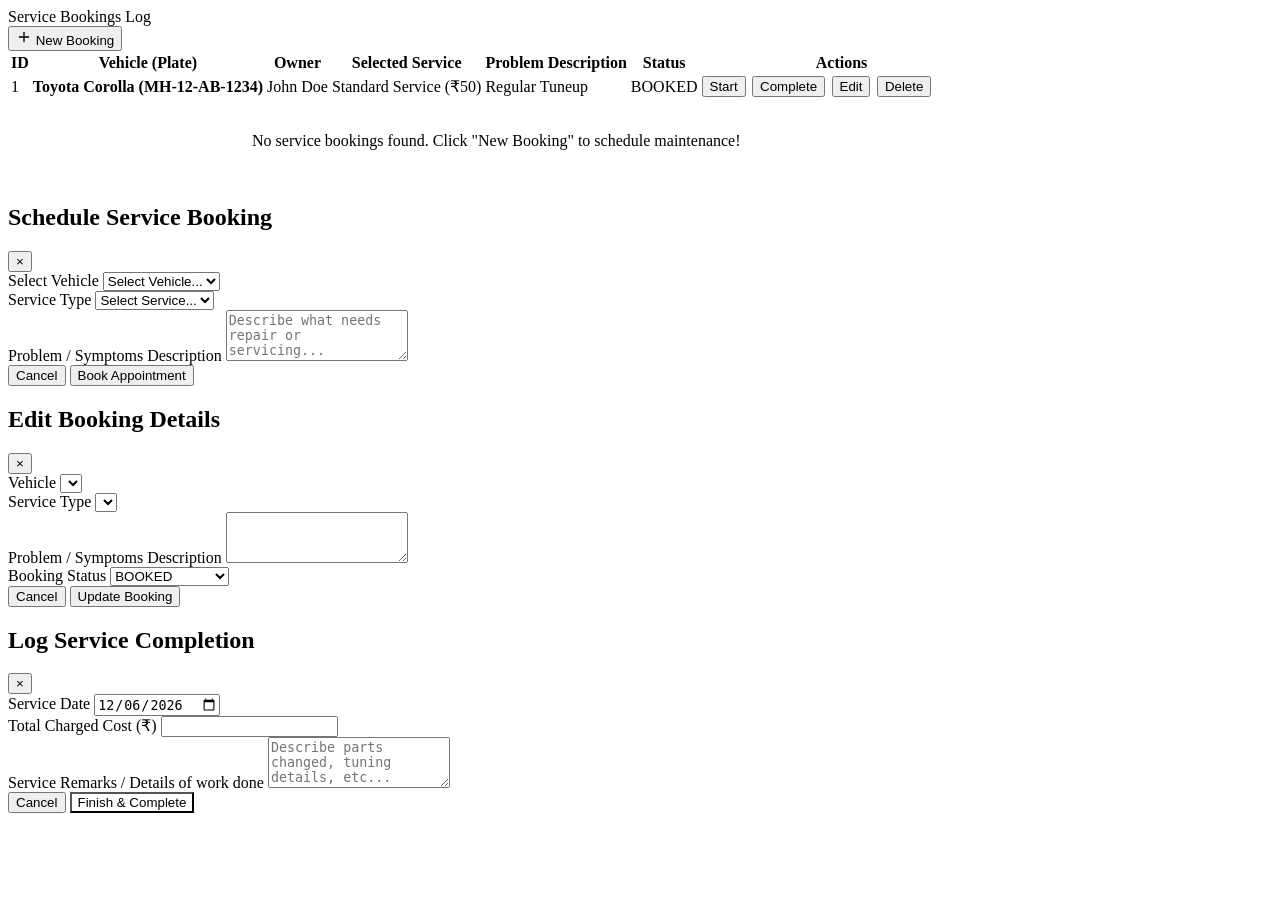
==== src/main/resources/templates/booking.html @ 13337ef8 "Setup CI/CD and Kubernetes" ====
<!DOCTYPE html>
<html xmlns:th="http://www.thymeleaf.org" 
      th:replace="~{layout :: page(~{::title}, ~{::#content}, 'bookings')}">
<head>
    <title>Manage Bookings | Vehi-Serve Admin</title>
</head>
<body>
    <div id="content">
        <div class="card">
            <div class="card-header">
                <div class="card-title">Service Bookings Log</div>
                <button class="btn btn-primary" onclick="openModal('addBookingModal')">
                    <svg width="16" height="16" viewBox="0 0 24 24" fill="none" stroke="currentColor" stroke-width="2" stroke-linecap="round" stroke-linejoin="round"><line x1="12" y1="5" x2="12" y2="19"></line><line x1="5" y1="12" x2="19" y2="12"></line></svg>
                    New Booking
                </button>
            </div>
            <div class="table-responsive">
                <table class="table">
                    <thead>
                        <tr>
                            <th>ID</th>
                            <th>Vehicle (Plate)</th>
                            <th>Owner</th>
                            <th>Selected Service</th>
                            <th>Problem Description</th>
                            <th>Status</th>
                            <th class="no-print" style="width: 280px;">Actions</th>
                        </tr>
                    </thead>
                    <tbody>
                        <tr th:each="b : ${bookings}">
                            <td th:text="${b.bookingId}">1</td>
                            <td style="font-weight: 600;" th:text="${b.vehicle.brand} + ' ' + ${b.vehicle.model} + ' (' + ${b.vehicle.vehicleNumber} + ')'">Toyota Corolla (MH-12-AB-1234)</td>
                            <td th:text="${b.vehicle.customer.name}">John Doe</td>
                            <td th:text="${b.service.serviceName} + ' (₹' + ${b.service.baseCost} + ')'">Standard Service (₹50)</td>
                            <td th:text="${b.problemDescription}">Regular Tuneup</td>
                            <td>
                                <span class="badge" 
                                      th:classappend="${b.status == 'BOOKED' ? 'badge-info' : (b.status == 'IN_PROGRESS' ? 'badge-warning' : (b.status == 'COMPLETED' ? 'badge-success' : 'badge-danger'))}" 
                                      th:text="${b.status}">BOOKED</span>
                            </td>
                            <td class="no-print">
                                <div style="display: flex; gap: 0.4rem;">
                                    <button th:if="${b.status == 'BOOKED'}" class="btn btn-secondary btn-sm" style="color: var(--warning);" th:onclick="'updateBookingStatus(' + ${b.bookingId} + ', \'IN_PROGRESS\')'">Start</button>
                                    <button th:if="${b.status == 'IN_PROGRESS'}" class="btn btn-secondary btn-sm" style="color: var(--success);" th:onclick="'openCompleteModal(' + ${b.bookingId} + ', ' + ${b.service.baseCost} + ')'">Complete</button>
                                    <button class="btn btn-secondary btn-sm" style="color: var(--primary);" th:onclick="'editBooking(' + ${b.bookingId} + ')'">Edit</button>
                                    <button class="btn btn-secondary btn-sm" style="color: var(--danger);" th:onclick="'deleteBooking(' + ${b.bookingId} + ')'">Delete</button>
                                </div>
                            </td>
                        </tr>
                        <tr th:if="${#lists.isEmpty(bookings)}">
                            <td colspan="7" style="text-align: center; color: var(--text-secondary); padding: 2rem;">No service bookings found. Click "New Booking" to schedule maintenance!</td>
                        </tr>
                    </tbody>
                </table>
            </div>
        </div>

        <!-- Add Booking Modal -->
        <div id="addBookingModal" class="modal">
            <div class="modal-content">
                <div class="modal-header">
                    <h2 class="modal-title">Schedule Service Booking</h2>
                    <button class="modal-close" onclick="closeModal('addBookingModal')">&times;</button>
                </div>
                <form id="addBookingForm" onsubmit="submitAddBooking(event)">
                    <div class="modal-body">
                        <div class="form-group">
                            <label class="form-label" for="add_vehicle">Select Vehicle</label>
                            <select class="form-control" id="add_vehicle" name="vehicleId" required>
                                <option value="" disabled selected>Select Vehicle...</option>
                                <option th:each="v : ${vehicles}" th:value="${v.vehicleId}" th:text="${v.vehicleNumber} + ' - ' + ${v.brand} + ' ' + ${v.model}"></option>
                            </select>
                        </div>
                        <div class="form-group">
                            <label class="form-label" for="add_service">Service Type</label>
                            <select class="form-control" id="add_service" name="serviceId" required>
                                <option value="" disabled selected>Select Service...</option>
                                <option th:each="s : ${services}" th:value="${s.serviceId}" th:text="${s.serviceName} + ' (₹' + ${s.baseCost} + ')'"></option>
                            </select>
                        </div>
                        <div class="form-group">
                            <label class="form-label" for="add_problem">Problem / Symptoms Description</label>
                            <textarea class="form-control" id="add_problem" name="problemDescription" rows="3" required placeholder="Describe what needs repair or servicing..."></textarea>
                        </div>
                    </div>
                    <div class="modal-footer">
                        <button type="button" class="btn btn-secondary" onclick="closeModal('addBookingModal')">Cancel</button>
                        <button type="submit" class="btn btn-primary">Book Appointment</button>
                    </div>
                </form>
            </div>
        </div>

        <!-- Edit Booking Modal -->
        <div id="editBookingModal" class="modal">
            <div class="modal-content">
                <div class="modal-header">
                    <h2 class="modal-title">Edit Booking Details</h2>
                    <button class="modal-close" onclick="closeModal('editBookingModal')">&times;</button>
                </div>
                <form id="editBookingForm" onsubmit="submitEditBooking(event)">
                    <input type="hidden" id="edit_id" name="bookingId">
                    <div class="modal-body">
                        <div class="form-group">
                            <label class="form-label" for="edit_vehicle">Vehicle</label>
                            <select class="form-control" id="edit_vehicle" name="vehicleId" required>
                                <option th:each="v : ${vehicles}" th:value="${v.vehicleId}" th:text="${v.vehicleNumber} + ' - ' + ${v.brand} + ' ' + ${v.model}"></option>
                            </select>
                        </div>
                        <div class="form-group">
                            <label class="form-label" for="edit_service">Service Type</label>
                            <select class="form-control" id="edit_service" name="serviceId" required>
                                <option th:each="s : ${services}" th:value="${s.serviceId}" th:text="${s.serviceName} + ' (₹' + ${s.baseCost} + ')'"></option>
                            </select>
                        </div>
                        <div class="form-group">
                            <label class="form-label" for="edit_problem">Problem / Symptoms Description</label>
                            <textarea class="form-control" id="edit_problem" name="problemDescription" rows="3" required></textarea>
                        </div>
                        <div class="form-group">
                            <label class="form-label" for="edit_status">Booking Status</label>
                            <select class="form-control" id="edit_status" name="status" required>
                                <option value="BOOKED">BOOKED</option>
                                <option value="IN_PROGRESS">IN_PROGRESS</option>
                                <option value="COMPLETED">COMPLETED</option>
                                <option value="CANCELLED">CANCELLED</option>
                            </select>
                        </div>
                    </div>
                    <div class="modal-footer">
                        <button type="button" class="btn btn-secondary" onclick="closeModal('editBookingModal')">Cancel</button>
                        <button type="submit" class="btn btn-primary">Update Booking</button>
                    </div>
                </form>
            </div>
        </div>

        <!-- Complete Service Modal -->
        <div id="completeServiceModal" class="modal">
            <div class="modal-content">
                <div class="modal-header">
                    <h2 class="modal-title">Log Service Completion</h2>
                    <button class="modal-close" onclick="closeModal('completeServiceModal')">&times;</button>
                </div>
                <form id="completeServiceForm" onsubmit="submitCompleteService(event)">
                    <input type="hidden" id="complete_booking_id" name="bookingId">
                    <div class="modal-body">
                        <div class="form-group">
                            <label class="form-label" for="complete_date">Service Date</label>
                            <input class="form-control" type="date" id="complete_date" name="serviceDate" required>
                        </div>
                        <div class="form-group">
                            <label class="form-label" for="complete_cost">Total Charged Cost (₹)</label>
                            <input class="form-control" type="number" id="complete_cost" name="totalCost" step="0.01" min="0" required>
                        </div>
                        <div class="form-group">
                            <label class="form-label" for="complete_remarks">Service Remarks / Details of work done</label>
                            <textarea class="form-control" id="complete_remarks" name="remarks" rows="3" required placeholder="Describe parts changed, tuning details, etc..."></textarea>
                        </div>
                    </div>
                    <div class="modal-footer">
                        <button type="button" class="btn btn-secondary" onclick="closeModal('completeServiceModal')">Cancel</button>
                        <button type="submit" class="btn btn-primary" style="background-color: var(--success);">Finish &amp; Complete</button>
                    </div>
                </form>
            </div>
        </div>

        <!-- Custom JS integrations for Bookings -->
        <script>
            // Set default date to today
            document.getElementById('complete_date').value = new Date().toISOString().split('T')[0];

            async function submitAddBooking(event) {
                event.preventDefault();
                const vehicleId = document.getElementById('add_vehicle').value;
                const serviceId = document.getElementById('add_service').value;
                const problemDescription = document.getElementById('add_problem').value;
                
                const payload = {
                    vehicleId: parseInt(vehicleId),
                    serviceId: parseInt(serviceId),
                    problemDescription: problemDescription
                };

                try {
                    await apiRequest('/api/booking/create', 'POST', payload);
                    showToast('Service booking created successfully!');
                    closeModal('addBookingModal');
                    setTimeout(() => location.reload(), 800);
                } catch(e) {
                    showToast('Booking failed: ' + e.message, 'danger');
                }
            }

            async function updateBookingStatus(id, newStatus) {
                try {
                    const booking = await apiRequest(`/api/booking/${id}`, 'GET');
                    booking.status = newStatus;
                    await apiRequest(`/api/booking/update/${id}`, 'PUT', booking);
                    showToast(`Booking marked as ${newStatus}`);
                    setTimeout(() => location.reload(), 800);
                } catch(e) {
                    showToast('Could not update status: ' + e.message, 'danger');
                }
            }

            async function editBooking(id) {
                try {
                    const booking = await apiRequest(`/api/booking/${id}`, 'GET');
                    document.getElementById('edit_id').value = booking.bookingId;
                    document.getElementById('edit_vehicle').value = booking.vehicleId;
                    document.getElementById('edit_service').value = booking.serviceId;
                    document.getElementById('edit_problem').value = booking.problemDescription;
                    document.getElementById('edit_status').value = booking.status;
                    openModal('editBookingModal');
                } catch(e) {
                    showToast('Could not load booking data: ' + e.message, 'danger');
                }
            }

            async function submitEditBooking(event) {
                event.preventDefault();
                const id = document.getElementById('edit_id').value;
                const vehicleId = document.getElementById('edit_vehicle').value;
                const serviceId = document.getElementById('edit_service').value;
                const problemDescription = document.getElementById('edit_problem').value;
                const status = document.getElementById('edit_status').value;

                const payload = {
                    bookingId: parseInt(id),
                    vehicleId: parseInt(vehicleId),
                    serviceId: parseInt(serviceId),
                    problemDescription: problemDescription,
                    status: status
                };

                try {
                    await apiRequest(`/api/booking/update/${id}`, 'PUT', payload);
                    showToast('Booking updated successfully!');
                    closeModal('editBookingModal');
                    setTimeout(() => location.reload(), 800);
                } catch(e) {
                    showToast('Update failed: ' + e.message, 'danger');
                }
            }

            async function deleteBooking(id) {
                if (confirm('Are you sure you want to delete this booking?')) {
                    try {
                        const result = await apiRequest(`/api/booking/delete/${id}`, 'DELETE');
                        showToast(result || 'Booking deleted successfully.');
                        setTimeout(() => location.reload(), 800);
                    } catch(e) {
                        showToast('Deletion failed: ' + e.message, 'danger');
                    }
                }
            }

            function openCompleteModal(bookingId, baseCost) {
                document.getElementById('complete_booking_id').value = bookingId;
                document.getElementById('complete_cost').value = baseCost;
                openModal('completeServiceModal');
            }

            async function submitCompleteService(event) {
                event.preventDefault();
                const bookingId = document.getElementById('complete_booking_id').value;
                const serviceDate = document.getElementById('complete_date').value;
                const totalCost = document.getElementById('complete_cost').value;
                const remarks = document.getElementById('complete_remarks').value;

                const historyPayload = {
                    bookingId: parseInt(bookingId),
                    serviceDate: serviceDate,
                    remarks: remarks,
                    totalCost: parseFloat(totalCost)
                };

                try {
                    // 1. Create the ServiceHistory log
                    const history = await apiRequest('/api/service-history/create', 'POST', historyPayload);
                    
                    // 2. Fetch the Booking and update status to COMPLETED
                    const booking = await apiRequest(`/api/booking/${bookingId}`, 'GET');
                    booking.status = 'COMPLETED';
                    await apiRequest(`/api/booking/update/${bookingId}`, 'PUT', booking);

                    showToast('Service history recorded, and booking marked as completed!');
                    closeModal('completeServiceModal');
                    setTimeout(() => location.reload(), 800);
                } catch(e) {
                    showToast('Operation failed: ' + e.message, 'danger');
                }
            }
        </script>
    </div>
</body>
</html>
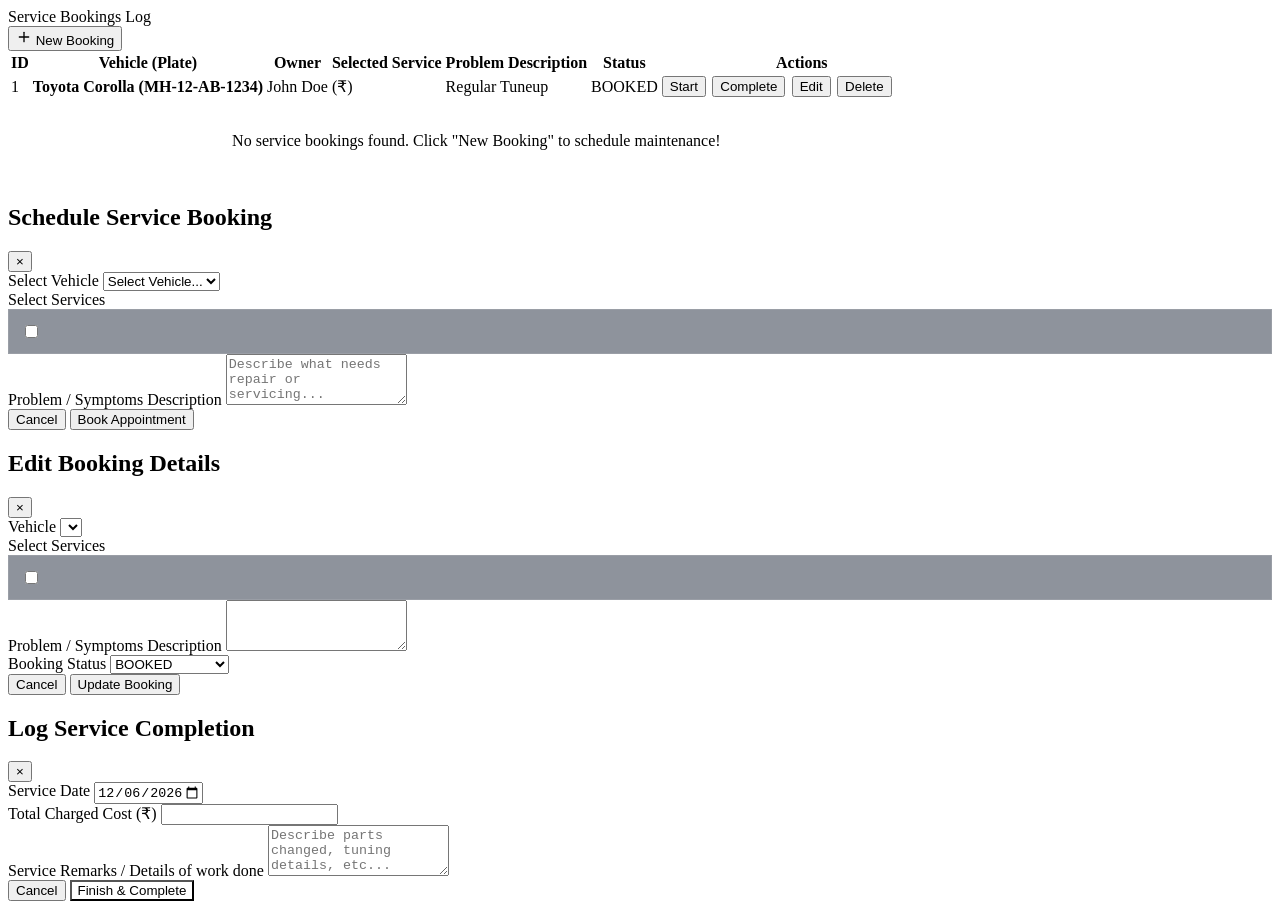
==== commit d1e44d1a: "first commit" ====
--- a/src/main/resources/templates/booking.html
+++ b/src/main/resources/templates/booking.html
@@ -1,3 +1,4 @@
+<!-- Author: Sridevi Srikumar -->
 <!DOCTYPE html>
 <html xmlns:th="http://www.thymeleaf.org" 
       th:replace="~{layout :: page(~{::title}, ~{::#content}, 'bookings')}">
@@ -32,7 +33,10 @@
                             <td th:text="${b.bookingId}">1</td>
                             <td style="font-weight: 600;" th:text="${b.vehicle.brand} + ' ' + ${b.vehicle.model} + ' (' + ${b.vehicle.vehicleNumber} + ')'">Toyota Corolla (MH-12-AB-1234)</td>
                             <td th:text="${b.vehicle.customer.name}">John Doe</td>
-                            <td th:text="${b.service.serviceName} + ' (₹' + ${b.service.baseCost} + ')'">Standard Service (₹50)</td>
+                            <td>
+                                <span th:each="s, iter : ${b.services}" th:text="${s.serviceName} + (${iter.last} ? '' : ', ')"></span>
+                                (&#8377;<span th:text="${#aggregates.sum(b.services.![baseCost])}"></span>)
+                            </td>
                             <td th:text="${b.problemDescription}">Regular Tuneup</td>
                             <td>
                                 <span class="badge" 
@@ -42,7 +46,7 @@
                             <td class="no-print">
                                 <div style="display: flex; gap: 0.4rem;">
                                     <button th:if="${b.status == 'BOOKED'}" class="btn btn-secondary btn-sm" style="color: var(--warning);" th:onclick="'updateBookingStatus(' + ${b.bookingId} + ', \'IN_PROGRESS\')'">Start</button>
-                                    <button th:if="${b.status == 'IN_PROGRESS'}" class="btn btn-secondary btn-sm" style="color: var(--success);" th:onclick="'openCompleteModal(' + ${b.bookingId} + ', ' + ${b.service.baseCost} + ')'">Complete</button>
+                                    <button th:if="${b.status == 'IN_PROGRESS'}" class="btn btn-secondary btn-sm" style="color: var(--success);" th:onclick="'openCompleteModal(' + ${b.bookingId} + ')'">Complete</button>
                                     <button class="btn btn-secondary btn-sm" style="color: var(--primary);" th:onclick="'editBooking(' + ${b.bookingId} + ')'">Edit</button>
                                     <button class="btn btn-secondary btn-sm" style="color: var(--danger);" th:onclick="'deleteBooking(' + ${b.bookingId} + ')'">Delete</button>
                                 </div>
@@ -73,11 +77,13 @@
                             </select>
                         </div>
                         <div class="form-group">
-                            <label class="form-label" for="add_service">Service Type</label>
-                            <select class="form-control" id="add_service" name="serviceId" required>
-                                <option value="" disabled selected>Select Service...</option>
-                                <option th:each="s : ${services}" th:value="${s.serviceId}" th:text="${s.serviceName} + ' (₹' + ${s.baseCost} + ')'"></option>
-                            </select>
+                            <label class="form-label">Select Services</label>
+                            <div style="display: flex; flex-direction: column; gap: 0.5rem; max-height: 120px; overflow-y: auto; background: rgba(30, 41, 59, 0.5); padding: 0.75rem; border: 1px solid rgba(255, 255, 255, 0.1); border-radius: var(--radius-sm);">
+                                <div th:each="s : ${services}" style="display: flex; align-items: center; gap: 0.5rem;">
+                                    <input type="checkbox" th:id="'service_' + ${s.serviceId}" name="serviceIds" th:value="${s.serviceId}" style="width: auto;">
+                                    <label th:for="'service_' + ${s.serviceId}" th:text="${s.serviceName} + ' (&#8377;' + ${s.baseCost} + ')'" style="margin: 0; cursor: pointer; color: #ffffff;"></label>
+                                </div>
+                            </div>
                         </div>
                         <div class="form-group">
                             <label class="form-label" for="add_problem">Problem / Symptoms Description</label>
@@ -109,10 +115,13 @@
                             </select>
                         </div>
                         <div class="form-group">
-                            <label class="form-label" for="edit_service">Service Type</label>
-                            <select class="form-control" id="edit_service" name="serviceId" required>
-                                <option th:each="s : ${services}" th:value="${s.serviceId}" th:text="${s.serviceName} + ' (₹' + ${s.baseCost} + ')'"></option>
-                            </select>
+                            <label class="form-label">Select Services</label>
+                            <div style="display: flex; flex-direction: column; gap: 0.5rem; max-height: 120px; overflow-y: auto; background: rgba(30, 41, 59, 0.5); padding: 0.75rem; border: 1px solid rgba(255, 255, 255, 0.1); border-radius: var(--radius-sm);">
+                                <div th:each="s : ${services}" style="display: flex; align-items: center; gap: 0.5rem;">
+                                    <input type="checkbox" th:id="'edit_service_' + ${s.serviceId}" name="serviceIds" th:value="${s.serviceId}" style="width: auto;">
+                                    <label th:for="'edit_service_' + ${s.serviceId}" th:text="${s.serviceName} + ' (&#8377;' + ${s.baseCost} + ')'" style="margin: 0; cursor: pointer; color: #ffffff;"></label>
+                                </div>
+                            </div>
                         </div>
                         <div class="form-group">
                             <label class="form-label" for="edit_problem">Problem / Symptoms Description</label>
@@ -151,7 +160,7 @@
                             <input class="form-control" type="date" id="complete_date" name="serviceDate" required>
                         </div>
                         <div class="form-group">
-                            <label class="form-label" for="complete_cost">Total Charged Cost (₹)</label>
+                            <label class="form-label" for="complete_cost">Total Charged Cost (&#8377;)</label>
                             <input class="form-control" type="number" id="complete_cost" name="totalCost" step="0.01" min="0" required>
                         </div>
                         <div class="form-group">
@@ -169,18 +178,27 @@
 
         <!-- Custom JS integrations for Bookings -->
         <script>
-            // Set default date to today
-            document.getElementById('complete_date').value = new Date().toISOString().split('T')[0];
+            // Set default date to today and prevent future dates
+            const todayStr = new Date().toISOString().split('T')[0];
+            document.getElementById('complete_date').value = todayStr;
+            document.getElementById('complete_date').max = todayStr;
 
             async function submitAddBooking(event) {
                 event.preventDefault();
                 const vehicleId = document.getElementById('add_vehicle').value;
-                const serviceId = document.getElementById('add_service').value;
                 const problemDescription = document.getElementById('add_problem').value;
+                
+                const checkedBoxes = document.querySelectorAll('#addBookingForm input[name="serviceIds"]:checked');
+                const serviceIds = Array.from(checkedBoxes).map(cb => parseInt(cb.value));
+
+                if (serviceIds.length === 0) {
+                    showToast('At least one service must be selected', 'warning');
+                    return;
+                }
                 
                 const payload = {
                     vehicleId: parseInt(vehicleId),
-                    serviceId: parseInt(serviceId),
+                    serviceIds: serviceIds,
                     problemDescription: problemDescription
                 };
 
@@ -211,7 +229,17 @@
                     const booking = await apiRequest(`/api/booking/${id}`, 'GET');
                     document.getElementById('edit_id').value = booking.bookingId;
                     document.getElementById('edit_vehicle').value = booking.vehicleId;
-                    document.getElementById('edit_service').value = booking.serviceId;
+                    
+                    const checkboxes = document.querySelectorAll('#editBookingForm input[name="serviceIds"]');
+                    checkboxes.forEach(cb => cb.checked = false);
+
+                    if (booking.serviceIds) {
+                        booking.serviceIds.forEach(sid => {
+                            const cb = document.getElementById('edit_service_' + sid);
+                            if (cb) cb.checked = true;
+                        });
+                    }
+
                     document.getElementById('edit_problem').value = booking.problemDescription;
                     document.getElementById('edit_status').value = booking.status;
                     openModal('editBookingModal');
@@ -224,14 +252,21 @@
                 event.preventDefault();
                 const id = document.getElementById('edit_id').value;
                 const vehicleId = document.getElementById('edit_vehicle').value;
-                const serviceId = document.getElementById('edit_service').value;
                 const problemDescription = document.getElementById('edit_problem').value;
                 const status = document.getElementById('edit_status').value;
+
+                const checkedBoxes = document.querySelectorAll('#editBookingForm input[name="serviceIds"]:checked');
+                const serviceIds = Array.from(checkedBoxes).map(cb => parseInt(cb.value));
+
+                if (serviceIds.length === 0) {
+                    showToast('At least one service must be selected', 'warning');
+                    return;
+                }
 
                 const payload = {
                     bookingId: parseInt(id),
                     vehicleId: parseInt(vehicleId),
-                    serviceId: parseInt(serviceId),
+                    serviceIds: serviceIds,
                     problemDescription: problemDescription,
                     status: status
                 };
@@ -258,10 +293,19 @@
                 }
             }
 
-            function openCompleteModal(bookingId, baseCost) {
-                document.getElementById('complete_booking_id').value = bookingId;
-                document.getElementById('complete_cost').value = baseCost;
-                openModal('completeServiceModal');
+            async function openCompleteModal(bookingId) {
+                try {
+                    const booking = await apiRequest(`/api/booking/${bookingId}`, 'GET');
+                    const allServices = await apiRequest('/api/service/all', 'GET');
+                    const bookingServices = allServices.filter(s => booking.serviceIds.includes(s.serviceId));
+                    const totalCost = bookingServices.reduce((sum, s) => sum + s.baseCost, 0);
+
+                    document.getElementById('complete_booking_id').value = bookingId;
+                    document.getElementById('complete_cost').value = totalCost;
+                    openModal('completeServiceModal');
+                } catch(e) {
+                    showToast('Failed to load cost details: ' + e.message, 'danger');
+                }
             }
 
             async function submitCompleteService(event) {
